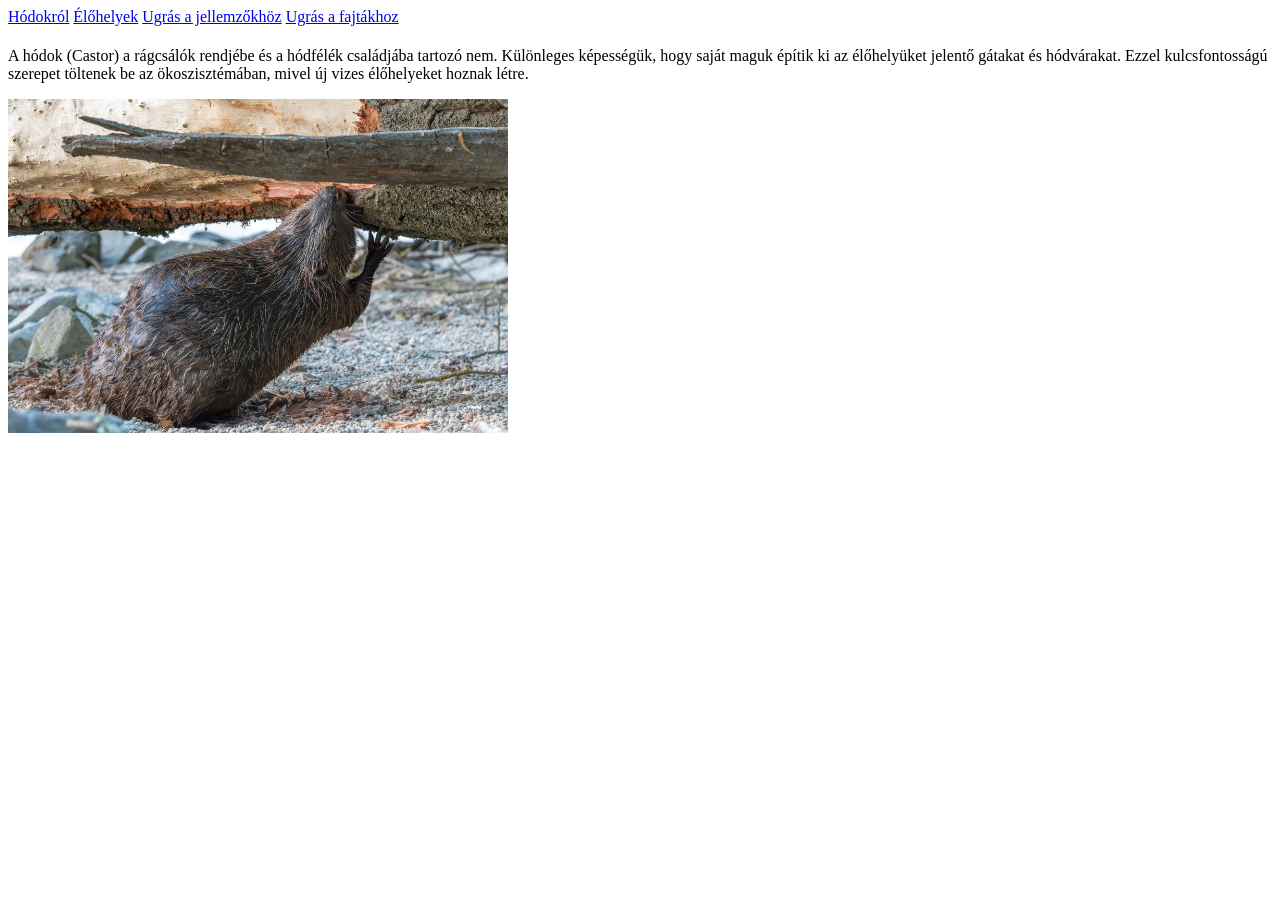
==== index.html @ 77083468 "kezdes" ====
<!DOCTYPE html>
<html lang="hu">
  <head>
    <meta charset="UTF-8" />
    <meta name="viewport" content="width=device-width, initial-scale=1.0" />
    <meta
      name="description"
      content="Ebben a weblapban a hódokról írok gyakorlás képp."
    />
    <meta name="keywords" content="hód, hódok, hódok élete" />
    <title>Kedves Balázs</title>
    <link rel="stylesheet" href="formazas.css">
  </head>
  <body>
    <nav class="menu">
      <a href="index.html" class="menu-link">Hódokról</a>
      <a href="elohelyek.html" class="menu-link">Élőhelyek</a>
      <a href="#jellemzo" class="menu-link">Ugrás a jellemzőkhöz</a>
      <a href="#fajta" class="menu-link">Ugrás a fajtákhoz</a>
    </nav>
    <header>
      <h1></h1>
    </header>
    <main>
      <article class="tartalom">
        <p>
          A hódok (Castor) a rágcsálók rendjébe és a hódfélék családjába tartozó
          nem. Különleges képességük, hogy saját maguk építik ki az élőhelyüket
          jelentő gátakat és hódvárakat. Ezzel kulcsfontosságú szerepet töltenek
          be az ökoszisztémában, mivel új vizes élőhelyeket hoznak létre.
        </p>
        <img
          src="kepek/hod1.jpeg"
          alt="Egy hód a vízparton ágat rágcsál"
          width="500"
        />
      </article>
    </main>
  </body>
</html>
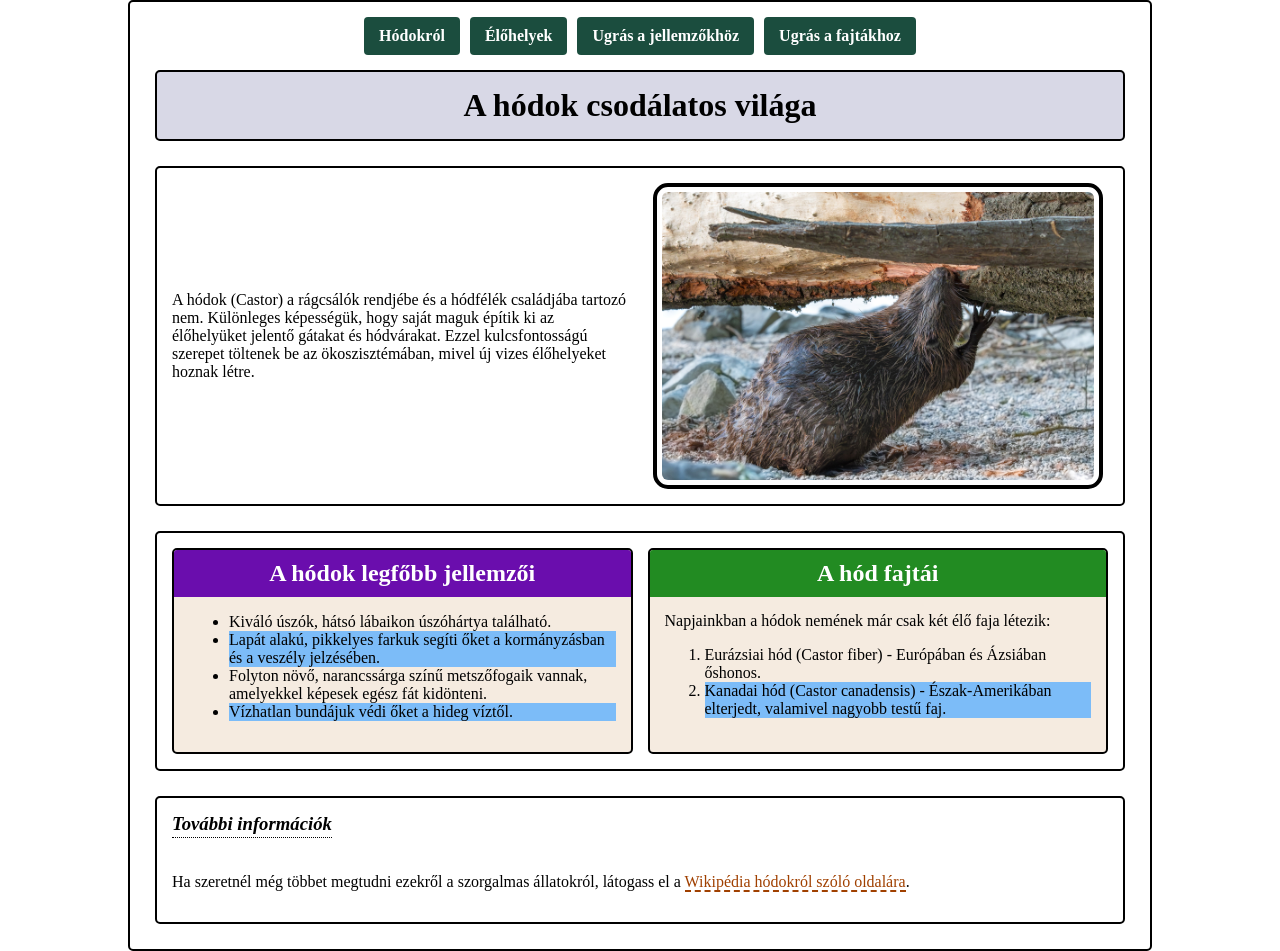
==== commit 35b78daf: "kész weblap" ====
--- a/index.html
+++ b/index.html
@@ -1,15 +1,12 @@
-<!DOCTYPE html>
+<!doctype html>
 <html lang="hu">
   <head>
     <meta charset="UTF-8" />
     <meta name="viewport" content="width=device-width, initial-scale=1.0" />
-    <meta
-      name="description"
-      content="Ebben a weblapban a hódokról írok gyakorlás képp."
-    />
+    <meta name="description" content="Ebben a weblapban a hódokról írok gyakorlás képp." />
     <meta name="keywords" content="hód, hódok, hódok élete" />
     <title>Kedves Balázs</title>
-    <link rel="stylesheet" href="formazas.css">
+    <link rel="stylesheet" href="formazas.css" />
   </head>
   <body>
     <nav class="menu">
@@ -19,7 +16,7 @@
       <a href="#fajta" class="menu-link">Ugrás a fajtákhoz</a>
     </nav>
     <header>
-      <h1></h1>
+      <h1>A hódok csodálatos világa</h1>
     </header>
     <main>
       <article class="tartalom">
@@ -35,6 +32,29 @@
           width="500"
         />
       </article>
+      <div class="tartalom">
+        <section id="jellemzo" class="cikk">
+          <h2 id="jellemzocim">A hódok legfőbb jellemzői</h2>
+          <ul>
+            <li>Kiváló úszók, hátsó lábaikon úszóhártya található.</li>
+            <li class="fontos">Lapát alakú, pikkelyes farkuk segíti őket a kormányzásban és a veszély jelzésében.</li>
+            <li>Folyton növő, narancssárga színű metszőfogaik vannak, amelyekkel képesek egész fát kidönteni.</li>
+            <li class="fontos">Vízhatlan bundájuk védi őket a hideg víztől.</li>
+          </ul>
+        </section>
+        <section id="fajta" class="cikk">
+          <h2 id="fajtacim">A hód fajtái</h2>
+          <p>Napjainkban a hódok nemének már csak két élő faja létezik:</p>
+          <ol>
+            <li>Eurázsiai hód (Castor fiber) - Európában és Ázsiában őshonos.</li>
+            <li class="fontos">Kanadai hód (Castor canadensis) - Észak-Amerikában elterjedt, valamivel nagyobb testű faj.</li>
+          </ol>
+        </section>
+      </div>
+      <footer class="lablec" id="elohelyek">
+        <h3><em>További információk</em></h3>
+        <p>Ha szeretnél még többet megtudni ezekről a szorgalmas állatokról, látogass el a <a href="https://hu.wikipedia.org/wiki/H%C3%B3df%C3%A9l%C3%A9k" target="_blank">Wikipédia hódokról szóló oldalára</a>.</p>
+      </footer>
     </main>
   </body>
-</html>
+</html>
--- a/formazas.css
+++ b/formazas.css
@@ -0,0 +1,135 @@
+* {
+    box-sizing: border-box;
+}
+
+html {
+    scroll-behavior: smooth;
+}
+
+body {
+    width: 80%;
+    max-width: 1200px;
+    text-align: center;
+    margin: auto;
+    border: 2px black solid;
+    border-radius: 5px;
+}
+
+.menu {
+    display: grid;
+    grid-template-columns: repeat(4, auto);
+    justify-content: center;
+    gap: 10px;
+    margin: 15px 0;
+}
+
+.menu-link {
+    background-color: #1b4d3e;
+    color: white;
+    padding: 10px 15px;
+    text-decoration: none;
+    border-radius: 4px;
+    font-weight: bold;
+}
+
+header h1 {
+    background-color: #d8d8e6;
+    padding: 15px;
+    margin: 0 25px 25px 25px;
+    border: 2px black solid;
+    border-radius: 5px;
+}
+
+.tartalom {
+    display: grid;
+    grid-template-columns: 1fr 1fr;
+    border: 2px black solid;
+    border-radius: 5px;
+    margin: 25px;
+    padding: 15px;
+    gap: 15px;
+    align-items: center;
+}
+
+.tartalom p {
+    text-align: left;
+    margin: 0;
+}
+
+img {
+    width: 100%;
+    max-width: 450px;
+    border: 4px black solid;
+    padding: 5px;
+    border-radius: 15px;
+    margin: auto;
+}
+
+.cikk {
+    text-align: left;
+    background-color: #f5ebe0;
+    border: 2px black solid;
+    border-radius: 5px;
+    padding: 15px;
+    height: 100%;
+}
+
+.cikk #jellemzocim {
+    background-color: #6a0dad;
+    color: white;
+    padding: 10px;
+    margin: -15px -15px 15px -15px;
+    border-top-left-radius: 3px;
+    border-top-right-radius: 3px;
+    text-align: center;
+}
+
+.cikk #fajtacim {
+    background-color: #228b22;
+    color: white;
+    padding: 10px;
+    margin: -15px -15px 15px -15px;
+    border-top-left-radius: 3px;
+    border-top-right-radius: 3px;
+    text-align: center;
+}
+
+.fontos {
+    background-color: rgb(124, 188, 248);
+}
+
+.cimek {
+    border-left: 4px #1b4d3e solid;
+    border-bottom: #1b4d3e dashed;
+    padding-left: 15px;
+    padding-bottom: 10px;
+    color: #1b4d3e;
+}
+
+.lablec {
+    border: 2px black solid;
+    border-radius: 5px;
+    margin: 25px;
+    padding: 15px;
+    text-align: left;
+}
+
+.lablec h3 {
+    margin-top: 0;
+    font-style: italic;
+    display: inline-block;
+    border-bottom: 1px dotted black;
+    padding-bottom: 2px;
+}
+
+.lablec a {
+    color: #a04000;
+    border-bottom: 2px#a04000 dashed;
+    text-decoration: none;
+}
+
+@media screen and (max-width: 600px) {
+    .menu, .tartalom {
+        grid-template-columns: 1fr;
+    }
+}
